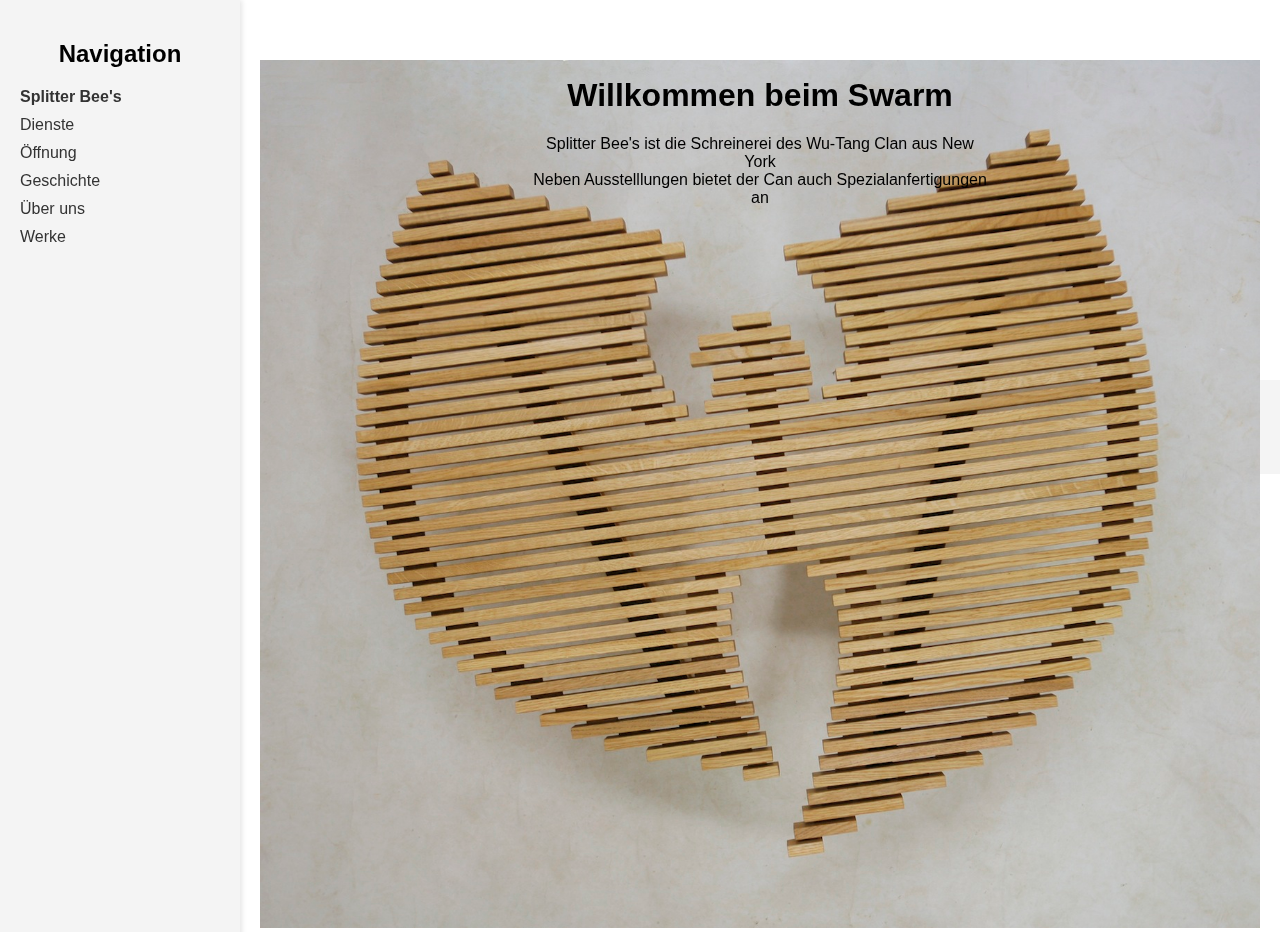
==== index.html @ 2a839312 "Add files via upload" ====
<!DOCTYPE html>
<html lang="de">
<head>
    <meta charset="UTF-8">
    <meta name="viewport" content="width=device-width, initial-scale=1.0">
    <title>Startseite</title>
    <link rel="stylesheet" href="styles.css">
</head>
<body>
    <div class="sidebar">
        <h2>Navigation</h2>
        <ul>
            <li><a href="index.html" class="active">Splitter Bee's</a></li>
            <li><a href="dienste.html">Dienste</a></li>
            <li><a href="oeffnung.html">Öffnung</a></li>
            <li><a href="geschichte.html">Geschichte</a></li>
            <li><a href="ueber_uns.html">Über uns</a></li>
            <li><a href="produkte.html" >Werke</a></li>
        </ul>
    </div>
    <div class="content">
        <div class="hero-image"> <!-- bild im hintergrund -->
            <div class="hero-text">
                <h1 style="color: black;">Willkommen beim Swarm</h1>
                <p style="color: black;">Splitter Bee's ist die Schreinerei des Wu-Tang Clan aus New York <br> Neben Ausstelllungen bietet der Can auch Spezialanfertigungen an  
                </p>
            </div>
            <img src="splitter bee`s.jpg" style="width: 100%; height: auto; margin-top: 0 px;">
            <div></div>
    </div>
    <div class="footer">
        <p><a href="impressum.html">Impressum</a></p>
    </div>
</body>
</div>
</html>
---- styles.css ----
body {
    font-family: Arial, sans-serif; 
    margin: 0;
    display: flex; 
    flex-direction: column; 
    min-height: 100vh; 
}

.sidebar {
    width: 200px; 
    background-color: #f4f4f4; 
    padding: 20px; 
    box-shadow: 2px 0 5px rgba(0,0,0,0.1); 
    position: fixed; 
    top: 0; 
    left: 0; 
    height: 100%; 
    overflow: auto; 
}

.sidebar h2 {
    text-align: center; /* Navigation */
}

.sidebar ul {
    list-style-type: none; 
    padding: 0; 
}

.sidebar ul li {
    margin: 10px 0; /* leistenininhalt */
}

.sidebar ul li a {
    text-decoration: none; 
    color: #333; 
}

.sidebar ul li a:hover {
    color: #ff9500; /* orange hover */
}

.sidebar ul li a.active {
    font-weight: bold; 
}

.content {
    margin-left: 240px; /* taskbar platz seite */
    padding: 20px; 
    flex: 1; 
}

.content h1 {
    margin-top: 60px; /*  Überschriftplatz  */
}

.content p {
    margin-top: 20px; 
}

.hero-image {
    width: 100%; 
    height: 300px; 
    background-image: url(path_to_your_image.jpg); 
    background-size: cover; 
    background-position: center; 
    position: relative;
    margin-top: 40px; 
}

.hero-text {
    position: absolute; 
    top: 20%; 
    left: 50%; 
    transform: translate(-50%, -50%); 
    color: black; 
    text-align: center; 
    padding: 20px; 
    border-radius: 10px; /* Abgerundete Ecken */
}

.footer, .footer1 { /* Fußzeile */
    text-align: center; 
    padding: 20px; 
    background-color: #f4f4f4; 
    position: bottom; 
    bottom: 0; /* unterer Rand */
    width: 100%; 
    margin-top: 20px; 
}

.about-us, .history {
    display: flex; 
    align-items: flex-start; 
    justify-content: space-between; 
    margin-bottom: 20px; 
}

.text-left, .text-right {
    flex: 1; 
}

.text-left {
    padding-right: 20px; 
}

.text-right {
    padding-left: 20px; 
}

.text-right img, .history img {
    max-width: 100%; 
    height: auto; 
    margin-top: 20px; 
}

.text-right p, .history p {
    margin-top: 10px; 
}

.table-container {
    display: table; /*  Tabelle */
    width: 100%; 
}

.table-container .table-cell {
    display: table-cell; 
    padding: 10px; 
}

.table-container .table-cell.left {
    vertical-align: top; 
}

.table-container .table-cell.right {/*  über uns */
    vertical-align: top; 
    text-align: center; 
}

.schedule, .appointment-form {
    width: 100%; 
    border-collapse: collapse; 
    margin: 20px 0; 
}

.schedule th, .schedule td, .appointment-form th, .appointment-form td {/* Anfrage */
    border: 1px solid #ccc; 
    padding: 10px; 
    text-align: left; 
}

.schedule th, .appointment-form th {
    background-color: #f4f4f4; /* tabellen frbe1 */
}

.schedule tr:nth-child(even), .appointment-form tr:nth-child(even) {
    background-color: #f9f9f9; /* jede zweite zeie grau */
}

.header-container {
    display: flex; 
    justify-content: space-between; 
    align-items: center; 
}

.header-container .text-left {
    flex: 1; 
}

.header-container .text-right {
    flex: 1; 
}

.underline {
    border-bottom: 1px solid #ccc; 
}
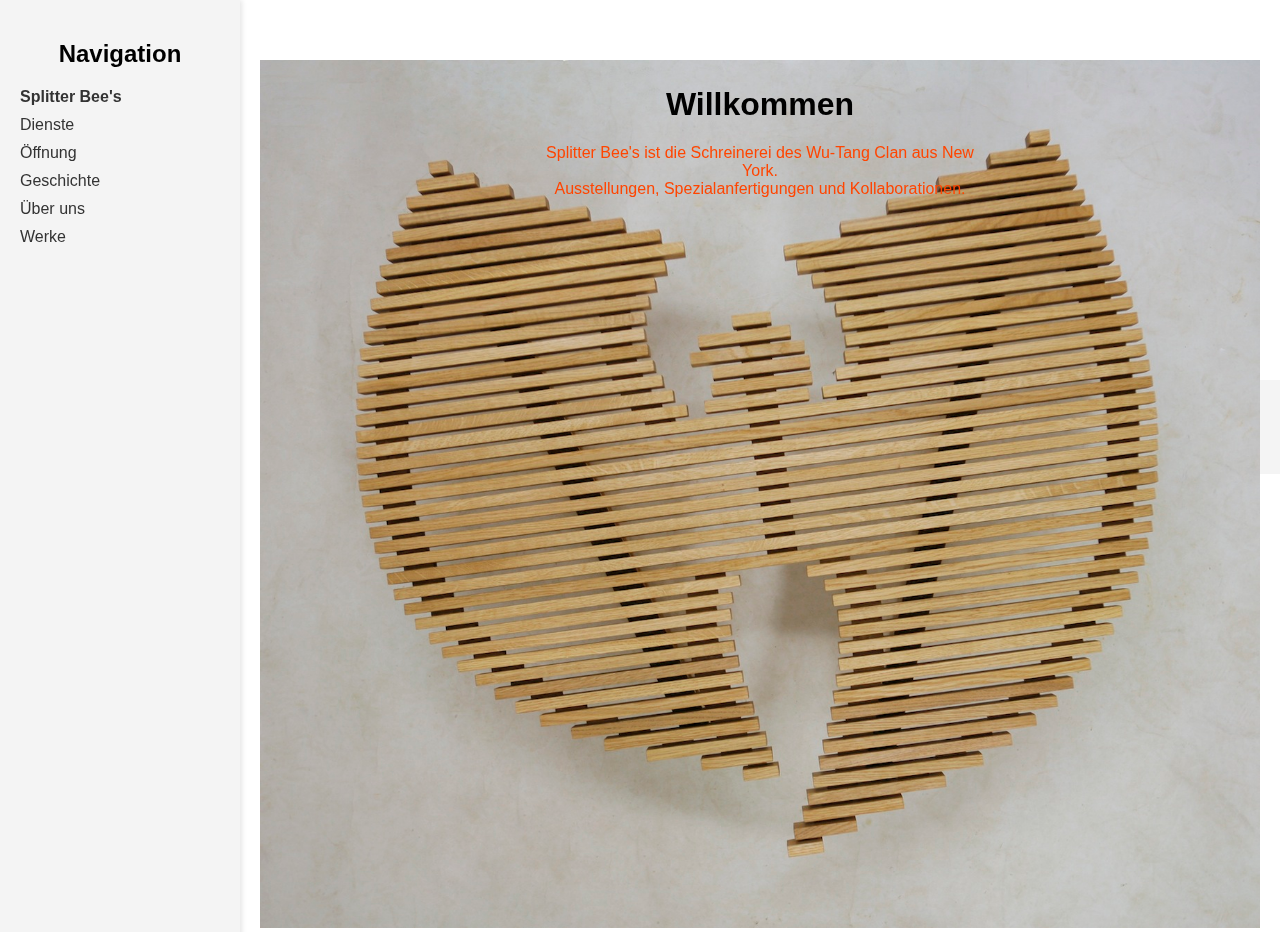
==== commit f835ee91: "Update index.html" ====
--- a/index.html
+++ b/index.html
@@ -21,8 +21,8 @@
     <div class="content">
         <div class="hero-image"> <!-- bild im hintergrund -->
             <div class="hero-text">
-                <h1 style="color: black;">Willkommen beim Swarm</h1>
-                <p style="color: black;">Splitter Bee's ist die Schreinerei des Wu-Tang Clan aus New York <br> Neben Ausstelllungen bietet der Can auch Spezialanfertigungen an  
+                <h1 style="color: black;">Willkommen</h1>
+                <p style="color: orangered;">Splitter Bee's ist die Schreinerei des Wu-Tang Clan aus New York. <br> Ausstellungen, Spezialanfertigungen und Kollaborationen. 
                 </p>
             </div>
             <img src="splitter bee`s.jpg" style="width: 100%; height: auto; margin-top: 0 px;">
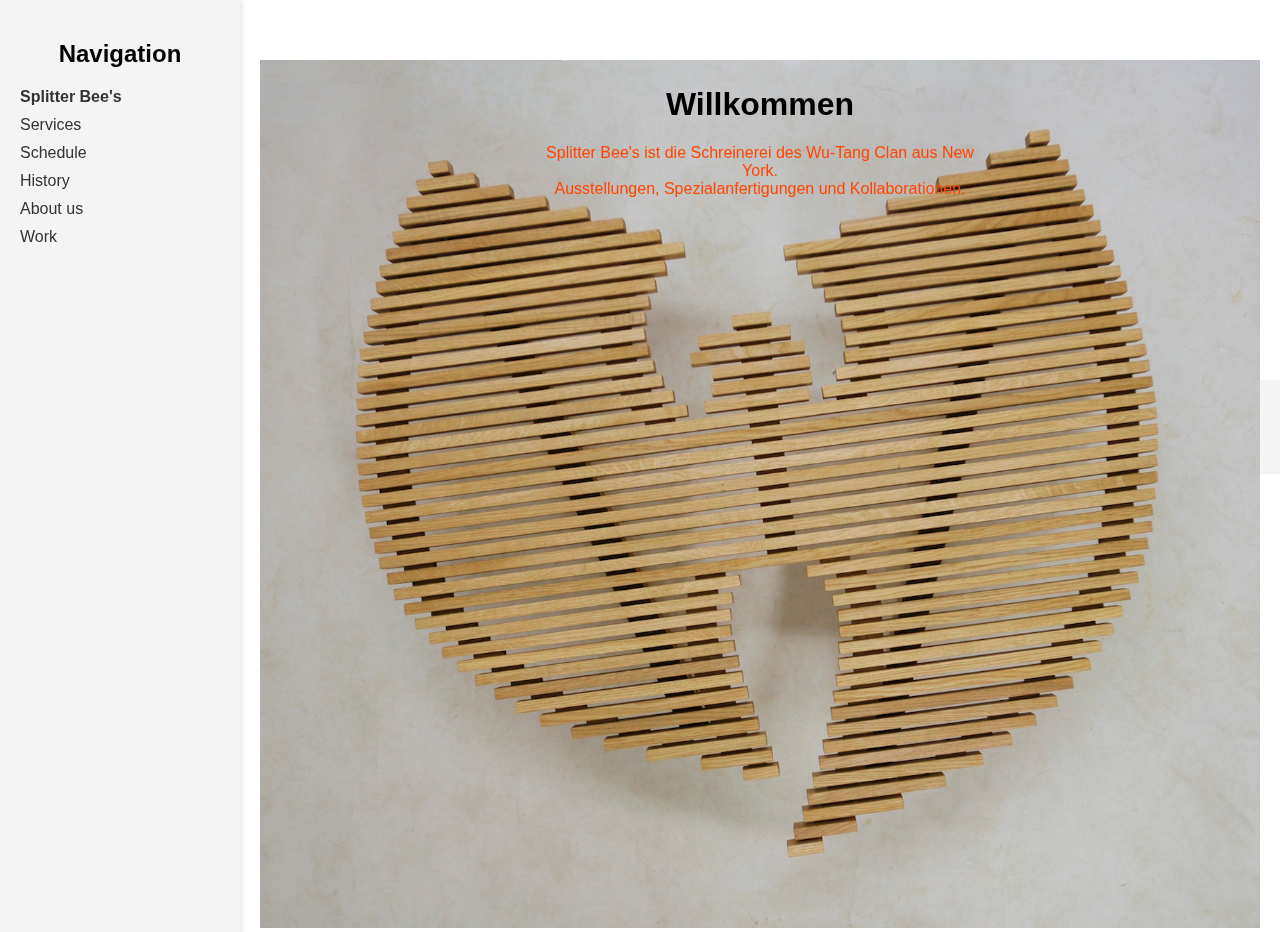
==== commit bcfac43e: "Update index.html" ====
--- a/index.html
+++ b/index.html
@@ -11,11 +11,11 @@
         <h2>Navigation</h2>
         <ul>
             <li><a href="index.html" class="active">Splitter Bee's</a></li>
-            <li><a href="dienste.html">Dienste</a></li>
-            <li><a href="oeffnung.html">Öffnung</a></li>
-            <li><a href="geschichte.html">Geschichte</a></li>
-            <li><a href="ueber_uns.html">Über uns</a></li>
-            <li><a href="produkte.html" >Werke</a></li>
+            <li><a href="dienste.html">Services</a></li>
+            <li><a href="oeffnung.html">Schedule</a></li>
+            <li><a href="geschichte.html">History</a></li>
+            <li><a href="ueber_uns.html">About us</a></li>
+            <li><a href="produkte.html" >Work</a></li>
         </ul>
     </div>
     <div class="content">
